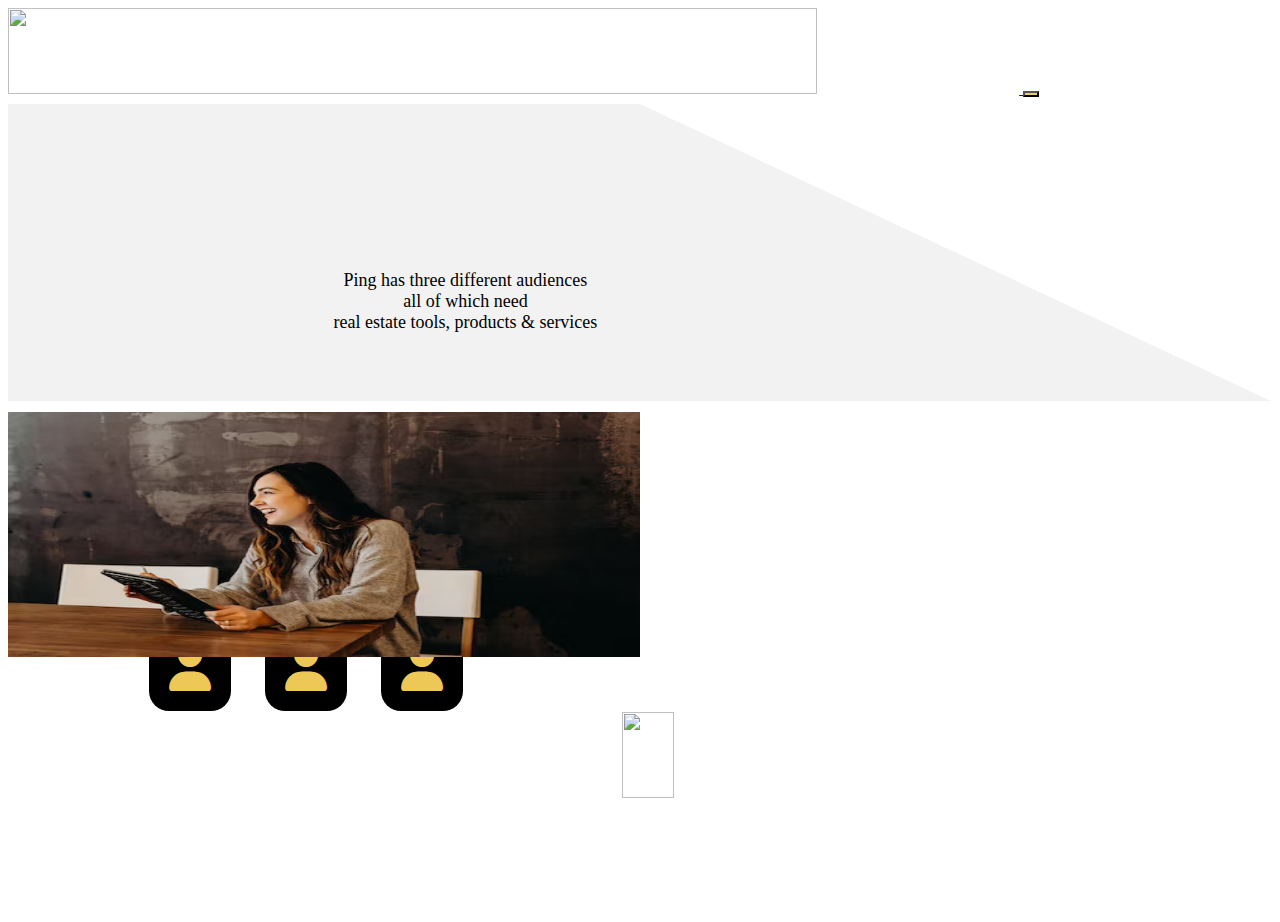
==== choose.html @ 5d7872b8 "ping review" ====
<!DOCTYPE html>
<html lang="en">

<head>
    <meta charset="UTF-8">
    <meta http-equiv="X-UA-Compatible" content="IE=edge">
    <meta name="viewport" content="width=device-width, initial-scale=1.0">
    <link rel="stylesheet" href="./style.css">
    <!-- <link rel="stylesheet" href="./choose.css"> -->
    <!-- Bootstrap CSS -->
    <link href="https://cdn.jsdelivr.net/npm/bootstrap@5.0.2/dist/css/bootstrap.min.css" rel="stylesheet"
        integrity="sha384-EVSTQN3/azprG1Anm3QDgpJLIm9Nao0Yz1ztcQTwFspd3yD65VohhpuuCOmLASjC" crossorigin="anonymous">

    <!-- icons -->
    <link rel="stylesheet" href="https://cdnjs.cloudflare.com/ajax/libs/font-awesome/6.3.0/css/all.min.css">
    <link rel="stylesheet" href="https://cdnjs.cloudflare.com/ajax/libs/font-awesome/4.7.0/css/font-awesome.min.css">
    <!-- fonts -->
    <link rel="preconnect" href="https://fonts.googleapis.com">
    <link rel="preconnect" href="https://fonts.gstatic.com" crossorigin>
    <link href="https://fonts.googleapis.com/css2?family=Pacifico&display=swap" rel="stylesheet">
    <title>Choose Us</title>
</head>

<body>
    <!-- Nav bar -->
    <nav class="navbar navbar-expand-lg navbar-dark bg-dark navbar-align " style="height: 6rem;">
        <div class="container-fluid">
            <a class="navbar-brand" href="javascript:void(0)">
                <img src="http://pingcorporation.com/mms/public/pingapp/assets/images/logo-transparent.png" width="80%"
                    height="86" class="me-md-4">
            </a>
            <!-- <a class="navbar-brand" href="#">Navbar</a> -->
            <!-- <a class="navbar-brand" href="#"><img src="./images/logo1.png" max-width="100%" height: auto; display: block; /></a> -->
            <button class="navbar-toggler" type="button" data-bs-toggle="collapse"
                data-bs-target="#navbarSupportedContent" aria-controls="navbarSupportedContent" aria-expanded="false"
                aria-label="Toggle navigation">
                <span class="navbar-toggler-icon"></span>
            </button>
            <div class="collapse navbar-collapse " id="navbarSupportedContent">
                <ul class="navbar-nav me-auto mb-2 mb-lg-0">
                    <li class="nav-item">
                        <a class="nav-link active nav-color" aria-current="page" href="#">Home</a>
                    </li>
                    <li class="nav-item">
                        <a class="nav-link nav-color " aria-current="page" href="#">My Properties</a>
                    </li>
                    <li class="nav-item">
                        <a class="nav-link  nav-color" aria-current="page" href="#">Property Search</a>
                    </li>
                    <li class="nav-item">
                        <a class="nav-link nav-color" aria-current="page" href="#">Home Product Search</a>
                    </li>
                    <li class="nav-item">
                        <a class="nav-link nav-color " aria-current="page" href="#">Real Estate News</a>
                    </li>
                    <li class="nav-item">
                        <a class="nav-link  nav-color" aria-current="page" href="#">My video Library</a>
                    </li>
                    <li class="nav-item">
                        <a class="nav-link nav-color " aria-current="page" href="#">Communication</a>
                    </li>

                    <li class="nav-item">
                        <a class="nav-link  nav-color" aria-current="page" href="#">Real Estate Education</a>
                    </li>
                    <li class="nav-item">
                        <a class="nav-link nav-color " aria-current="page" href="#">Dashboard</a>
                    </li>


                </ul>
                <button type="button" class="btn btn-primary btn-primary-spacing btn-col ">Log in</button>
            </div>
        </div>
    </nav>

    <!-- hero section -->

    <div class="container-fluid">
        <div class="row main-row" style="height: 90vh; ">

            <div class="col-md-7  col-sm-12 clipped-section">
                <p>Ping has three different audiences <br>
                    all of which need <br> real estate tools, products & services
                </p>
            </div>

            <div class="col-md-2  col-sm-12 img-section">
                <img src="images/hero-img.jpg" alt="Example image" height="55%" width="250%">
            </div>

            <div class="col-md-3  col-sm-12 icon-section">
                <h1>Choose your Roll</h1>
                <i class="fa-solid fa-user" style="color: #eec857;"></i>
                <i class="fa-solid fa-user" style="color: #eec857;"></i>
                <i class="fa-solid fa-user" style="color: #eec857;"></i>
            </div>
        </div>
    </div>

    <!-- footer -->
    <footer>
        <div class="fluid bg-dark">

            <div class="row">
                <div class="col-2">
                    <img src="http://pingcorporation.com/mms/public/pingapp/assets/images/logo-transparent.png"
                        width="20%" height="86" class="me-md-4">
                </div>
                <div class="col-10">
                    <div class="ticker-wrapper-h">
                        <ul class="news-ticker-h">
                            <li><a href="">.............</a></li>
                            <li class="breaking-news"><a href="">BREAKING NEWS …....</a></li>
                            <li><a href="">Housing Markets across the United States showing increased activity</a></li>
                            <li><a href="">....... BREAKING NEWS ............</a></li>
                        </ul>
                    </div>
                </div>

            </div>

        </div>
    </footer>
</body>

</html>
---- style.css ----
body {
    font-family: 'Pacifico', cursive;

}

/* .navbar-align{
    justify-content: center;
} */
.nav-color {
    color: white !important;
}

.btn-primary-spacing {
    /* margin-right: 5px;
margin-bottom: 5px !important; */
    padding: 5px 80px 05px 80px !important;
    background-color: #eecc66 !important;
    color: black !important;
    border: 2px solid #eecc66 !important;
    border-radius: 25px !important;
}

.navbar-toggler {
    background-color: #eecc66;
}

@media only screen and (max-width: 1477px) and (min-width: 992px) {
    .nav-color {
        color: white;
        font-size: 9px;
        text-align: center;
        font-weight: bold;

    }

    .btn-primary-spacing {
        padding: 5px 40px 05px 40px !important;
    }
}

/* @media only screen and (max-width:990) {
    .nav-color{
        color: rgb(106, 9, 9);
        font-size: 9px;
        text-align: center;
        font-weight: bold;
        background-color: rgb(3, 3, 3);
      
     }
} */

/* ============================================== Hero Section ===================================== */
.hero-right {
    margin: 15%;
    /* color: #423e4d; */
    font-family: 'Courier New', Courier, monospace;
}

.hero-right span {
    font-size: 50px !important;
}

.hero-right p {
    padding-top: 10px;
    font-weight: bold;
}

.hero-btn {
    padding: 5px 10px 5px 10px !important;
    text-align: center;
    font-weight: bold !important;
    font-size: 15px;
    margin-left: 30%;
    background-color: #eecc66 !important;
    border: 2px solid #eecc66 !important;
    border-radius: 15px !important;
    color: black !important;
}

.hero-right h4 {
    color: rgb(83, 81, 81);
    font-size: 20px;
    margin-top: 10%;
    line-height: 4vh;
    text-align: center;
    margin-right: 10%;
    font-family: system-ui, -apple-system, "Segoe UI", Roboto, "Helvetica Neue", "Noto Sans", "Liberation Sans", Arial, sans-serif, "Apple Color Emoji", "Segoe UI Emoji", "Segoe UI Symbol", "Noto Color Emoji";
}

.hero-left img {
    padding-top: 1.5%;
    height: 100%;
}

/* ============================================= footer ====================================== */
footer {
    position: fixed;
    width: 100%;
    bottom: 0;
    box-sizing: border-box;
    text-align: center;
    background-color: white;
    /* padding: 14px 0 100px 14px; */
}

.ticker-wrapper-h {
    display: flex;
    position: relative;
    overflow: hidden;
    /* border: 1px solid #1c6547; */
}

/* .ticker-wrapper-h .heading{
	background-color: #1c6547;
	color: #fff;
	padding: 5px 10px;
	flex: 0 0 auto;
	z-index: 1000;
} */
.ticker-wrapper-h .heading:after {
    content: "";
    position: absolute;
}


.news-ticker-h {
    display: flex;

    padding-top: 35px;
    padding-left: 90%;
    z-index: 999;

    animation-iteration-count: infinite;
    animation-timing-function: linear;
    animation-name: tic-h;
    animation-duration: 20s;

}

.news-ticker-h:hover {
    animation-play-state: paused;
}

.news-ticker-h li {
    display: flex;
    width: 100%;
    align-items: center;
    white-space: nowrap;
    padding-left: 20px;
}

.news-ticker-h li a {
    color: white;
    font-weight: bold;
    text-decoration: none;
}


@keyframes tic-h {
    0% {
        -webkit-transform: translate3d(0, 0, 0);
        transform: translate3d(0, 0, 0);
        visibility: visible;
    }

    100% {
        -webkit-transform: translate3d(-100%, 0, 0);
        transform: translate3d(-100%, 0, 0);
    }
}
/* ==================================== Choose Section ===================================== */
.clipped-section {
    clip-path: polygon(0 0, 50% 0, 100% 100%, 0% 100%);
    background-color: #f2f2f2;
    padding: 50px;
   
}

.clipped-section p {
    text-align: center;
    margin-right: 30%;
    font-size: large;
    font-weight: 500;
    margin-top: 10%;
    font-family:fantasy ;
}

.icon-section {
    background-color: white;
    padding: 10%;
    font-family: fantasy;
}

.icon-section i {
    font-size: 3rem;
    margin: 15px 15px;
    background-color: black;
    padding: 20px 20px 20px 20px;
    border-radius: 20px;
}

.icon-section i:hover {
    color: #e0a313 !important;
}
.main-row{
    position: relative;
    }
.img-section {
    position: absolute;
    top:38%;
    right: 80%;
    height: 55% !important;
   border-image: 5px solid black;
}



/* ======================================== sign up ================================================= */
.clipped-section1{
    clip-path: polygon(0% 0%, 100% 0, 100% 100%, 40% 100%);
    background-color: #bdbbbb;
    /* padding: 50px; */
    margin-top: 50px;
}
.bg-img{
    background-image: url(./images/real\ estate.jpg);
    background-repeat: no-repeat;
    width: 50% !important;
    /* height: 100%; */
    background-position: center;
    background-color: rgba(68, 66, 66, 0.797) !important;
    background-blend-mode: soft-light !important;
}
.img-text {
    color: rgb(216, 215, 215);
    text-align: left;
    font-size: 22px;
    font-weight: 500px;
    font-family:fantasy;
}
.form-heading{
    color: black;
    font-size: 18px;
    font-weight: 500;
    text-align: center;
   margin-bottom: -7%;
   margin-top: 05%;
}
.btn1{
    margin-left: 30%;
    background-color: #eecc66 !important;
    padding: 10px 50px 10px 50px !important;
    border-radius: 50px !important;
    border: 1px solid #e0a313 !important;
    color: black !important;
    font-weight:500;
}
.href-btn{
   text-align: right;
   font-size: 15px;
   font-weight: 400;
 
}
.form-border{
   border: 1px solid black;
   margin-top:20px!important;
   border-radius: 10%;
   height: 55vh ;
   position: relative;
   left: 15%;
   top: 5%;
   z-index: 999;
   background-color: white;
   /* padding-bottom: 35%; */
}
.field-border input{
border: 1px solid black;
border-radius: 35px;
}
---- choose.css ----
section{
    position: absolute;
    top: 50%;
    left: 50%;
    transform:  translate(-50%, -50%);
    height: 75vh;
    width: 100%;
   
   
    display: flex;
}
.content{
    width: calc(80% + 20%);
    height: 100%;
    background-color: rgb(193, 187, 187);
    padding: 2% 5%;
    line-height: 1.5em;
    font-size: 18px;
}
.imagebox{
    /* width: calc(50% ); */
    height: 100%;
    /* clip-path: polygon(0 0, 100% 0%, 100% 99%, 0% 100%); */
    /* clip-path: polygon(25% 0%, 75% 0%, 100% 50%, 75% 100%, 25% 100%, 0% 50%); */

    /* transform: rotate(100deg); */
    -webkit-clip-path: polygon(0 0, 100% 0%, 100% 97%, 51% 100%);
clip-path: polygon(0 0, 100% 0%, 100% 97%, 51% 100%);

    background: aqua;
    border-left: 70px solid rgb(255, 255, 255);
    border-bottom: 400px solid transparent;

    -webkit-clip-path: polygon(0 0, 100% 0%, 100% 97%, 51% 100%);
clip-path: polygon(0 50%, 100% 0%, 100% 97%, 51% 100%);
}
h1{
    text-transform: uppercase;
}
.imagebox1{
    background-color: rgb(214, 211, 211);
    /* border-left: 10px solid orangered; */
    width: 70%;
    clip-path: polygon(0 0, 43% 0, 100% 100%, 0% 100%);
}
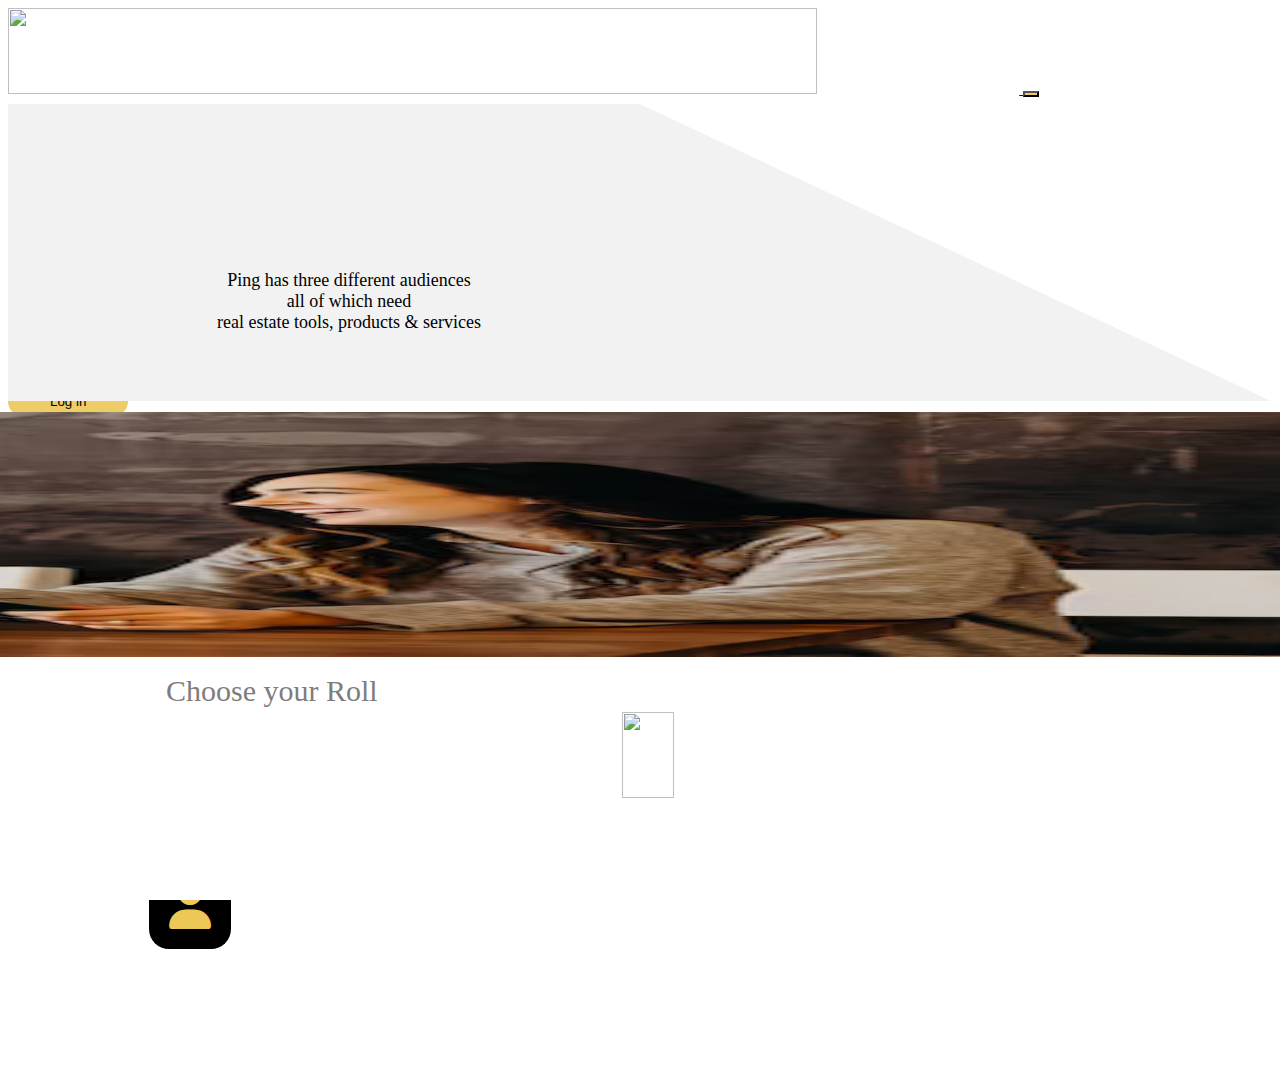
==== commit 07256b7d: "choose responsive" ====
--- a/choose.html
+++ b/choose.html
@@ -77,20 +77,23 @@
     <!-- hero section -->
 
     <div class="container-fluid">
-        <div class="row main-row" style="height: 90vh; ">
+        <div class="row main-row col-sm-12" style="height: 90vh; ">
 
-            <div class="col-md-7  col-sm-12 clipped-section">
+            <div class="col-md-7  col-sm-6 clipped-section">
                 <p>Ping has three different audiences <br>
                     all of which need <br> real estate tools, products & services
                 </p>
             </div>
 
-            <div class="col-md-2  col-sm-12 img-section">
+            <div class="col-md-2  col-sm-6 img-section">
                 <img src="images/hero-img.jpg" alt="Example image" height="55%" width="250%">
             </div>
+            <!-- <div class="col-md-2  col-sm-4 img-section">
+               <img src="images/hero-img.jpg" alt="Example image" height="55%" width="250%"> -->
+            <!-- </div> --> 
 
             <div class="col-md-3  col-sm-12 icon-section">
-                <h1>Choose your Roll</h1>
+                <h1 class="i-para">Choose your Roll</h1>
                 <i class="fa-solid fa-user" style="color: #eec857;"></i>
                 <i class="fa-solid fa-user" style="color: #eec857;"></i>
                 <i class="fa-solid fa-user" style="color: #eec857;"></i>
--- a/style.css
+++ b/style.css
@@ -1,4 +1,3 @@
-
 body {
     font-family: 'Pacifico', cursive;
 
@@ -169,12 +168,13 @@
         transform: translate3d(-100%, 0, 0);
     }
 }
+
 /* ==================================== Choose Section ===================================== */
 .clipped-section {
     clip-path: polygon(0 0, 50% 0, 100% 100%, 0% 100%);
     background-color: #f2f2f2;
     padding: 50px;
-   
+
 }
 
 .clipped-section p {
@@ -183,13 +183,22 @@
     font-size: large;
     font-weight: 500;
     margin-top: 10%;
-    font-family:fantasy ;
+    font-family: fantasy;
 }
 
 .icon-section {
     background-color: white;
     padding: 10%;
     font-family: fantasy;
+}
+
+.i-para {
+
+    color: rgb(128, 124, 124);
+    font-family: cursive;
+    font-weight: 500;
+    font-size: 30px;
+    margin-left: 10%;
 }
 
 .icon-section i {
@@ -203,27 +212,126 @@
 .icon-section i:hover {
     color: #e0a313 !important;
 }
-.main-row{
+
+.main-row {
     position: relative;
-    }
+}
+
 .img-section {
     position: absolute;
-    top:38%;
+    top: 38%;
     right: 80%;
     height: 55% !important;
-   border-image: 5px solid black;
-}
-
+    border-image: 5px solid black;
+}
+
+/* Media quary for choos.html page  */
+@media (min-width: 768px) {
+
+    .col-md-3 {
+        flex: 30 0 auto !important;
+        width: 25%;
+        /* margin-top: 10% !important; */
+    }
+
+}
+
+@media only screen and (max-width: 1300px) and (min-width: 768px) {
+    .col-md-3 {
+        flex: 30 0 auto !important;
+        width: 25%;
+        margin-top: 10% !important;
+    }
+
+    .clipped-section p {
+        margin-right: 50% !important;
+        text-align: center;
+        /* font-size: 15px; */
+    }
+
+    .img-section {
+        position: absolute;
+        top: 38%;
+        right: 78%;
+        width: 100%;
+        height: 55% !important;
+        border-image: 5px solid black;
+    }
+}
+
+@media (max-width: 767px) and (min-width: 576px) {
+    .img-section {
+        width: 25% !important;
+        position: absolute;
+        left: 48%;
+        top: -0%;
+        height: 75vh !important;
+
+
+    }
+
+    .clipped-section {
+        clip-path: polygon(0 0, 100% 0, 100% 100%, 0% 100%);
+        background-color: #dad5d5 !important;
+        position: relative;
+        padding: 28px;
+    }
+
+    .clipped-section p {
+        margin-right: 10% !important;
+        text-align: center;
+        font-size: 15px;
+        margin-top: 30%;
+    }
+
+    .icon-section {
+        text-align: center;
+    }
+    .i-para {
+     margin-left: 0%;
+    }
+}
+@media (max-width: 576px){
+    .img-section {
+        width: 25% !important;
+        position: absolute;
+        left: 48%;
+        top: -0%;
+        height: 79vh !important;
+    }
+
+    .clipped-section {
+        clip-path: polygon(0 0, 100% 0, 100% 100%, 0% 100%);
+        background-color: #dad5d5 !important;
+        position: relative;
+        padding: 0px;
+    }
+
+    .clipped-section p {
+        margin-left: -20% !important;
+        text-align: center;
+        font-size: 15px;
+        margin-top: 30%;
+    }
+
+    .icon-section {
+        text-align: center;
+    }
+    .i-para {
+     margin-left: 0%;
+    }
+}
 
 
 /* ======================================== sign up ================================================= */
-.clipped-section1{
+.clipped-section1 {
     clip-path: polygon(0% 0%, 100% 0, 100% 100%, 40% 100%);
     background-color: #bdbbbb;
     /* padding: 50px; */
     margin-top: 50px;
 }
-.bg-img{
+
+.bg-img {
     background-image: url(./images/real\ estate.jpg);
     background-repeat: no-repeat;
     width: 50% !important;
@@ -232,49 +340,55 @@
     background-color: rgba(68, 66, 66, 0.797) !important;
     background-blend-mode: soft-light !important;
 }
+
 .img-text {
     color: rgb(216, 215, 215);
     text-align: left;
     font-size: 22px;
     font-weight: 500px;
-    font-family:fantasy;
-}
-.form-heading{
+    font-family: fantasy;
+}
+
+.form-heading {
     color: black;
     font-size: 18px;
     font-weight: 500;
     text-align: center;
-   margin-bottom: -7%;
-   margin-top: 05%;
-}
-.btn1{
+    margin-bottom: -7%;
+    margin-top: 05%;
+}
+
+.btn1 {
     margin-left: 30%;
     background-color: #eecc66 !important;
     padding: 10px 50px 10px 50px !important;
     border-radius: 50px !important;
     border: 1px solid #e0a313 !important;
     color: black !important;
-    font-weight:500;
-}
-.href-btn{
-   text-align: right;
-   font-size: 15px;
-   font-weight: 400;
- 
-}
-.form-border{
-   border: 1px solid black;
-   margin-top:20px!important;
-   border-radius: 10%;
-   height: 55vh ;
-   position: relative;
-   left: 15%;
-   top: 5%;
-   z-index: 999;
-   background-color: white;
-   /* padding-bottom: 35%; */
-}
-.field-border input{
-border: 1px solid black;
-border-radius: 35px;
+    font-weight: 500;
+}
+
+.href-btn {
+    text-align: right;
+    font-size: 15px;
+    font-weight: 400;
+
+}
+
+.form-border {
+    border: 1px solid black;
+    margin-top: 20px !important;
+    border-radius: 10%;
+    height: 55vh;
+    position: relative;
+    left: 15%;
+    top: 5%;
+    z-index: 999;
+    background-color: white;
+    /* padding-bottom: 35%; */
+}
+
+.field-border input {
+    border: 1px solid black;
+    border-radius: 35px;
 }